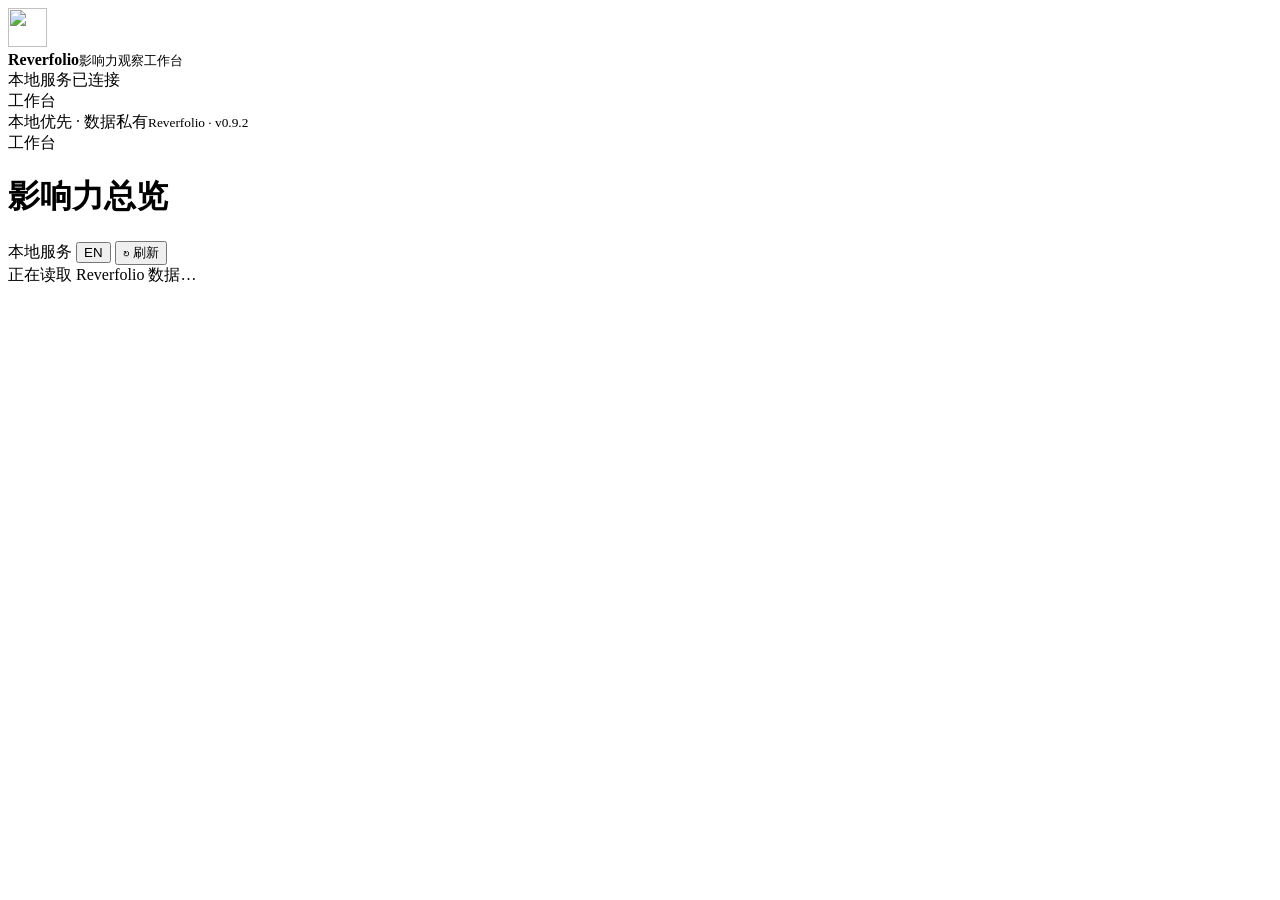
==== internal/echo/web/app.html @ 4c91f540 "docs: finalize public OSS onboarding and bundled dependency notices" ====
<!doctype html>
<html lang="zh-CN">
<head>
  <meta charset="utf-8">
  <meta name="viewport" content="width=device-width,initial-scale=1">
  <meta name="color-scheme" content="light">
  <title>Reverfolio · 影响力工作台</title>
  <link rel="icon" type="image/svg+xml" href="/assets/favicon.svg">
  <link rel="stylesheet" href="/assets/app.css">
  <script defer src="/assets/app.js"></script>
  <script defer src="/assets/dashboard.js"></script>
  <script defer src="/assets/settings.js"></script>
</head>
<body>
  <div class="app">
    <aside class="sidebar">
      <div class="brand"><div class="brand-mark"><img src="/assets/favicon.svg" width="39" height="39" alt="" aria-hidden="true"></div><div><strong>Reverfolio</strong><small data-i18n="影响力观察工作台">影响力观察工作台</small></div></div>
      <div class="sidebar-status"><span class="online-dot"></span><span data-i18n="本地服务">本地服务</span><span class="pill" data-i18n="已连接">已连接</span></div>
      <div class="nav-label" data-i18n="工作台">工作台</div>
      <nav id="navigation" aria-label="Workspaces"></nav>
      <div class="sidebar-bottom"><div class="sidebar-footer"><span data-i18n="本地优先 · 数据私有">本地优先 · 数据私有</span><small>Reverfolio · v0.9.2</small></div></div>
    </aside>
    <div class="main-shell">
      <header class="topbar">
        <div><div class="eyebrow" data-i18n="工作台">工作台</div><h1 id="page-title">影响力总览</h1><p id="page-subtitle"></p></div>
        <div class="top-actions"><span class="sync-indicator"><span class="online-dot"></span><span data-i18n="本地服务">本地服务</span></span>
          <button type="button" class="btn btn-secondary" data-action="open-browser-tab" id="open-browser-tab" title="在标签页中打开" hidden>↗</button>
          <button type="button" class="btn btn-secondary" data-action="toggle-locale" id="locale-button">EN</button>
          <button type="button" class="btn btn-primary" data-action="refresh"><span aria-hidden="true">↻</span> <span data-i18n="刷新">刷新</span></button>
        </div>
      </header>
      <main class="workspace-main">
        <div class="notice" id="notice" role="status" aria-live="polite"></div>
        <section id="view" aria-label="Reverfolio workspace"><div class="loading">正在读取 Reverfolio 数据…</div></section>
      </main>
    </div>
  </div>
</body>
</html>
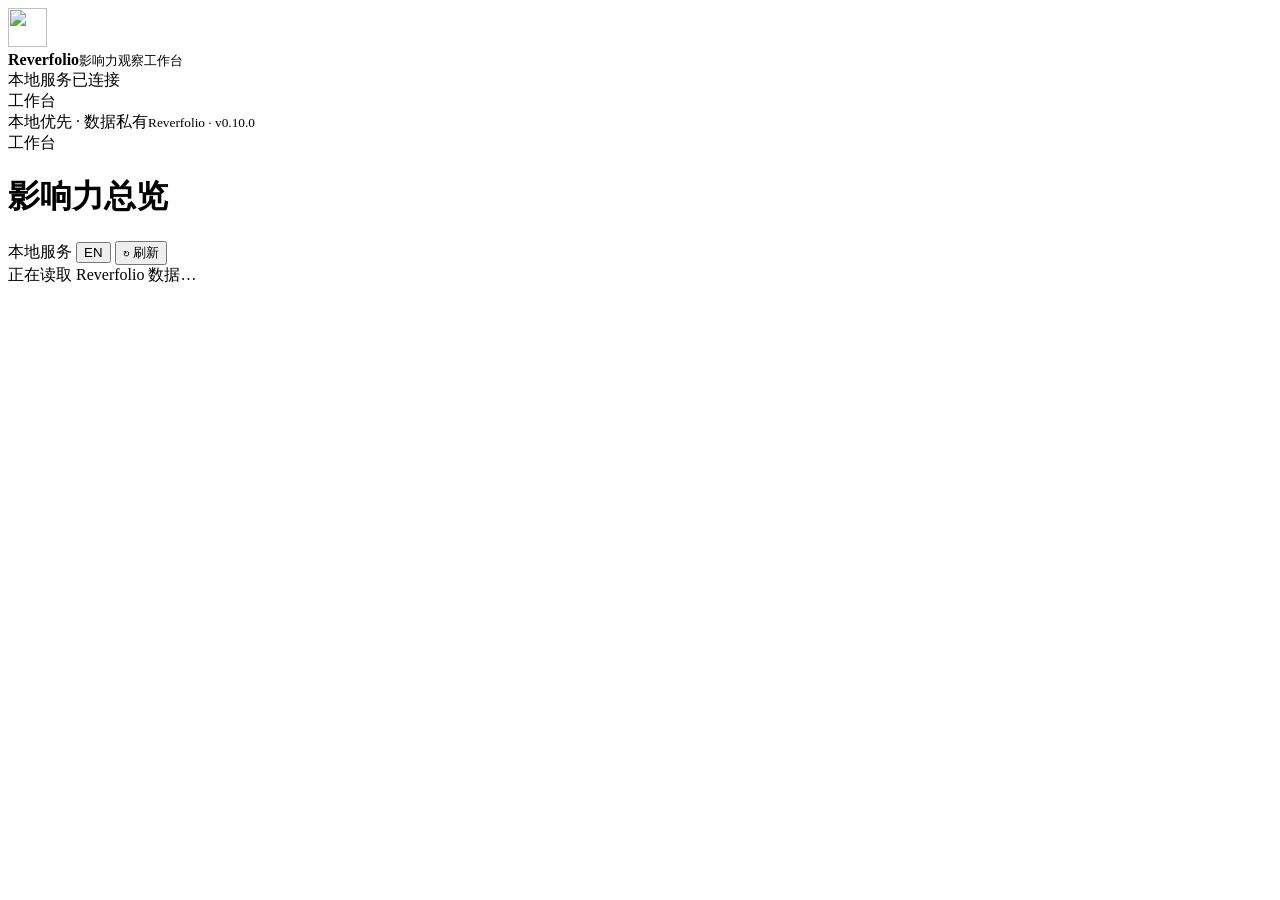
==== commit 2bdb2d56: "chore: finalize v0.10.0 runtime and release documentation" ====
--- a/internal/echo/web/app.html
+++ b/internal/echo/web/app.html
@@ -18,7 +18,7 @@
       <div class="sidebar-status"><span class="online-dot"></span><span data-i18n="本地服务">本地服务</span><span class="pill" data-i18n="已连接">已连接</span></div>
       <div class="nav-label" data-i18n="工作台">工作台</div>
       <nav id="navigation" aria-label="Workspaces"></nav>
-      <div class="sidebar-bottom"><div class="sidebar-footer"><span data-i18n="本地优先 · 数据私有">本地优先 · 数据私有</span><small>Reverfolio · v0.9.2</small></div></div>
+      <div class="sidebar-bottom"><div class="sidebar-footer"><span data-i18n="本地优先 · 数据私有">本地优先 · 数据私有</span><small>Reverfolio · v0.10.0</small></div></div>
     </aside>
     <div class="main-shell">
       <header class="topbar">
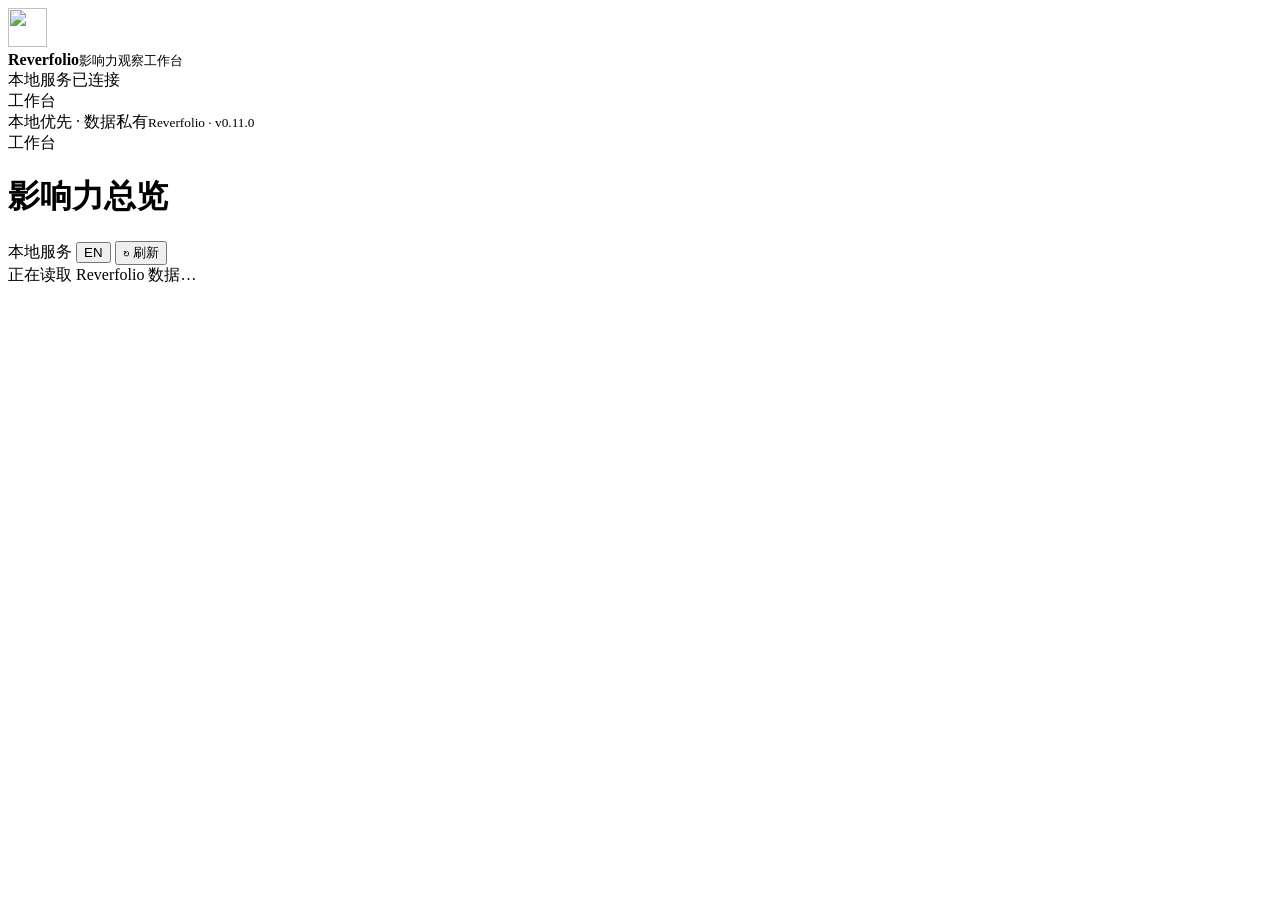
==== commit c3599b65: "chore-release-v0.11.0-version-alignment" ====
--- a/internal/echo/web/app.html
+++ b/internal/echo/web/app.html
@@ -18,7 +18,7 @@
       <div class="sidebar-status"><span class="online-dot"></span><span data-i18n="本地服务">本地服务</span><span class="pill" data-i18n="已连接">已连接</span></div>
       <div class="nav-label" data-i18n="工作台">工作台</div>
       <nav id="navigation" aria-label="Workspaces"></nav>
-      <div class="sidebar-bottom"><div class="sidebar-footer"><span data-i18n="本地优先 · 数据私有">本地优先 · 数据私有</span><small>Reverfolio · v0.10.0</small></div></div>
+      <div class="sidebar-bottom"><div class="sidebar-footer"><span data-i18n="本地优先 · 数据私有">本地优先 · 数据私有</span><small>Reverfolio · v0.11.0</small></div></div>
     </aside>
     <div class="main-shell">
       <header class="topbar">
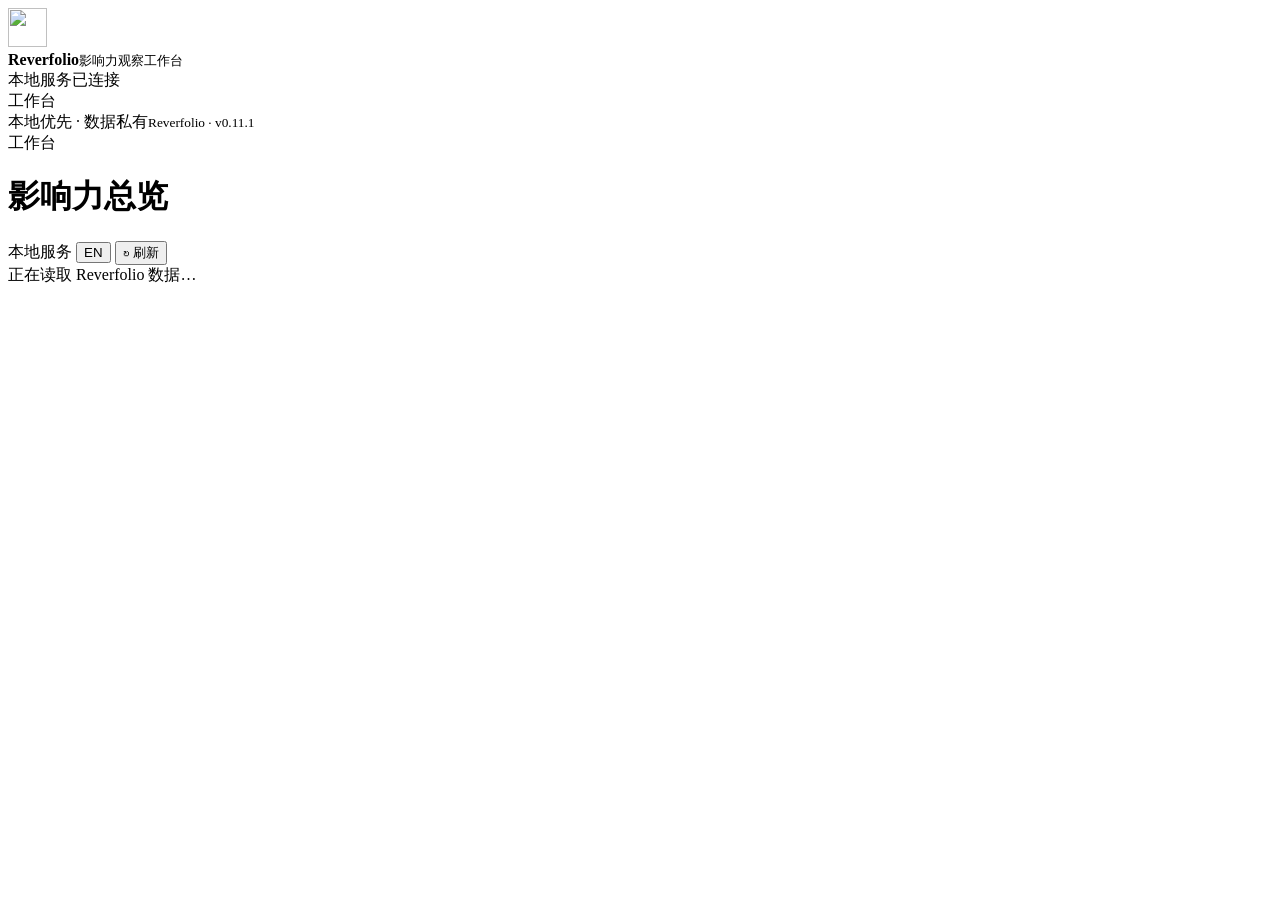
==== commit a3c2c87e: "fix(windows): use user-scoped MCP task registration and GUI installer" ====
--- a/internal/echo/web/app.html
+++ b/internal/echo/web/app.html
@@ -18,7 +18,7 @@
       <div class="sidebar-status"><span class="online-dot"></span><span data-i18n="本地服务">本地服务</span><span class="pill" data-i18n="已连接">已连接</span></div>
       <div class="nav-label" data-i18n="工作台">工作台</div>
       <nav id="navigation" aria-label="Workspaces"></nav>
-      <div class="sidebar-bottom"><div class="sidebar-footer"><span data-i18n="本地优先 · 数据私有">本地优先 · 数据私有</span><small>Reverfolio · v0.11.0</small></div></div>
+      <div class="sidebar-bottom"><div class="sidebar-footer"><span data-i18n="本地优先 · 数据私有">本地优先 · 数据私有</span><small>Reverfolio · v0.11.1</small></div></div>
     </aside>
     <div class="main-shell">
       <header class="topbar">
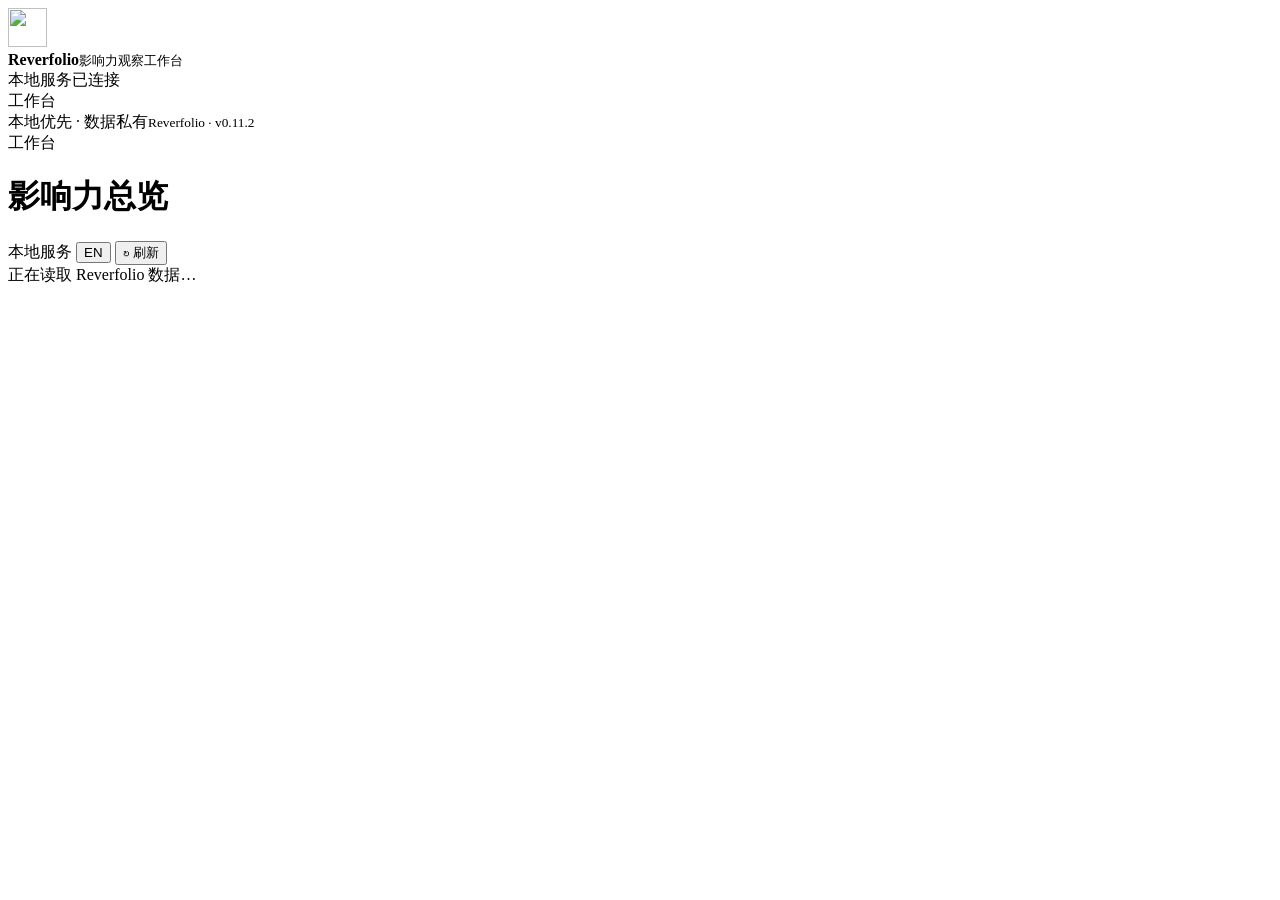
==== commit f57d1ffd: "fix(windows): use native GUI host for app and extension and bump 0.11.2" ====
--- a/internal/echo/web/app.html
+++ b/internal/echo/web/app.html
@@ -18,7 +18,7 @@
       <div class="sidebar-status"><span class="online-dot"></span><span data-i18n="本地服务">本地服务</span><span class="pill" data-i18n="已连接">已连接</span></div>
       <div class="nav-label" data-i18n="工作台">工作台</div>
       <nav id="navigation" aria-label="Workspaces"></nav>
-      <div class="sidebar-bottom"><div class="sidebar-footer"><span data-i18n="本地优先 · 数据私有">本地优先 · 数据私有</span><small>Reverfolio · v0.11.1</small></div></div>
+      <div class="sidebar-bottom"><div class="sidebar-footer"><span data-i18n="本地优先 · 数据私有">本地优先 · 数据私有</span><small>Reverfolio · v0.11.2</small></div></div>
     </aside>
     <div class="main-shell">
       <header class="topbar">
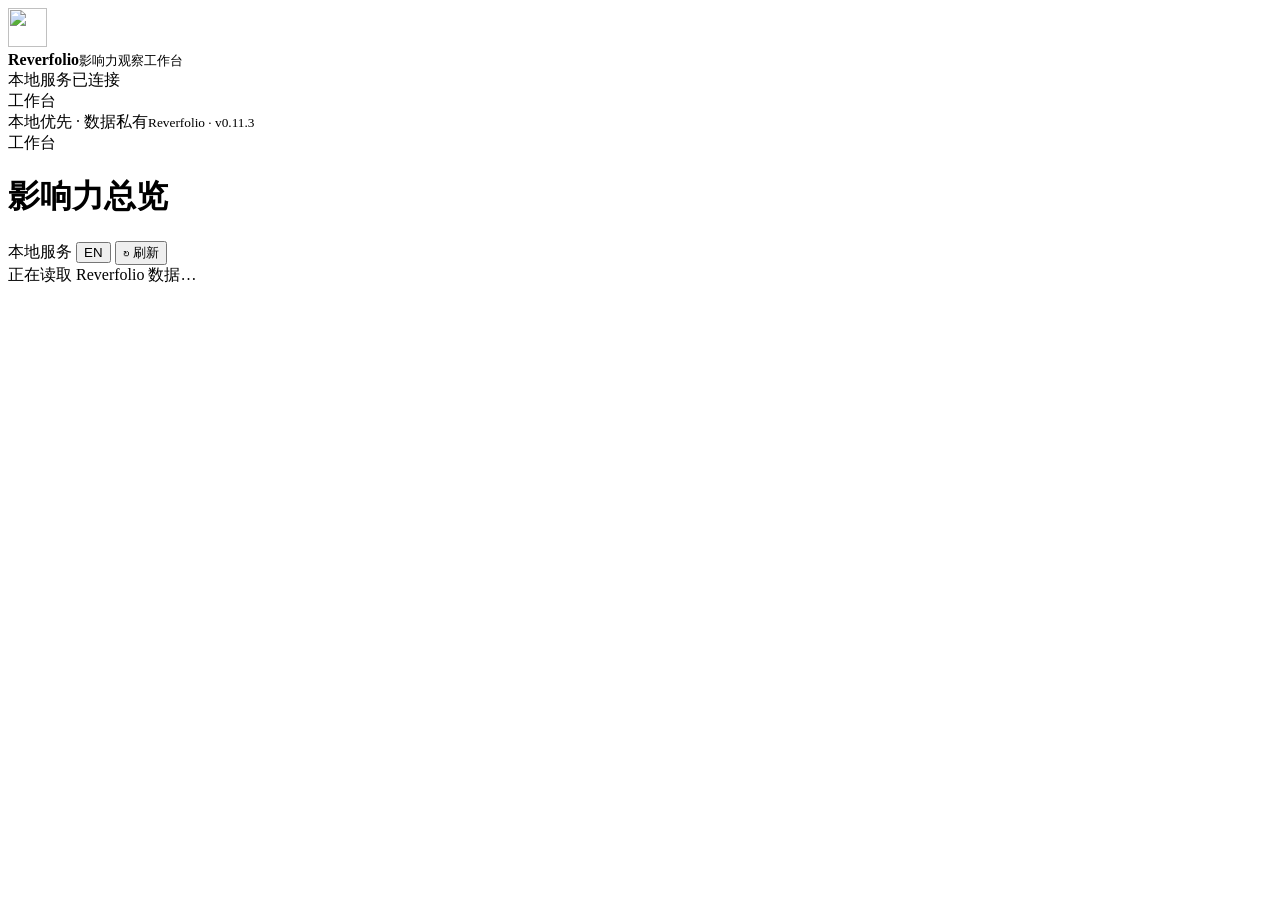
==== commit eff4e78b: "chore(release): align internal/echo/web/app.html with v0.11.3" ====
--- a/internal/echo/web/app.html
+++ b/internal/echo/web/app.html
@@ -18,7 +18,7 @@
       <div class="sidebar-status"><span class="online-dot"></span><span data-i18n="本地服务">本地服务</span><span class="pill" data-i18n="已连接">已连接</span></div>
       <div class="nav-label" data-i18n="工作台">工作台</div>
       <nav id="navigation" aria-label="Workspaces"></nav>
-      <div class="sidebar-bottom"><div class="sidebar-footer"><span data-i18n="本地优先 · 数据私有">本地优先 · 数据私有</span><small>Reverfolio · v0.11.2</small></div></div>
+      <div class="sidebar-bottom"><div class="sidebar-footer"><span data-i18n="本地优先 · 数据私有">本地优先 · 数据私有</span><small>Reverfolio · v0.11.3</small></div></div>
     </aside>
     <div class="main-shell">
       <header class="topbar">
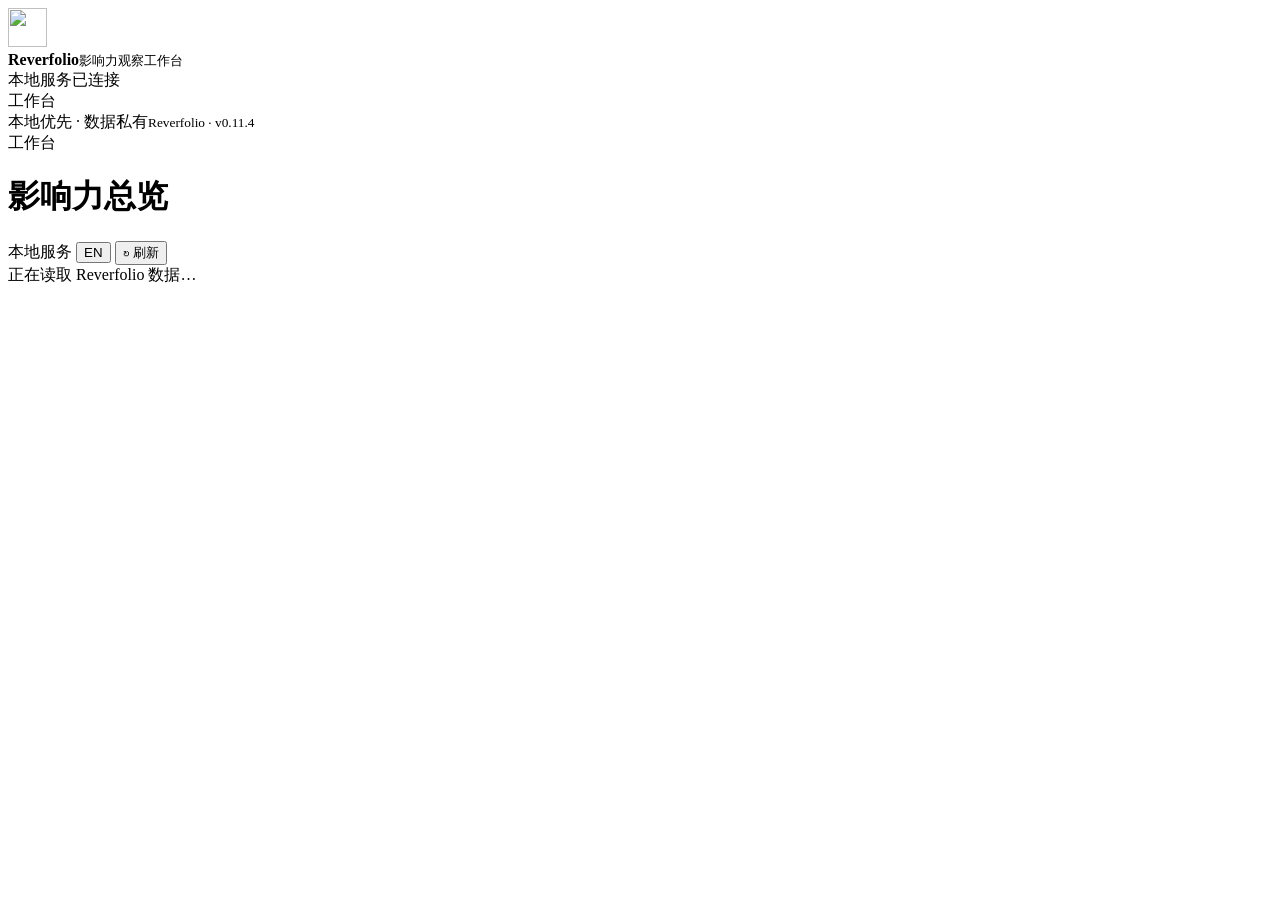
==== commit c6f6d8a5: "release-v0.11.4-native-Windows-installer" ====
--- a/internal/echo/web/app.html
+++ b/internal/echo/web/app.html
@@ -18,7 +18,7 @@
       <div class="sidebar-status"><span class="online-dot"></span><span data-i18n="本地服务">本地服务</span><span class="pill" data-i18n="已连接">已连接</span></div>
       <div class="nav-label" data-i18n="工作台">工作台</div>
       <nav id="navigation" aria-label="Workspaces"></nav>
-      <div class="sidebar-bottom"><div class="sidebar-footer"><span data-i18n="本地优先 · 数据私有">本地优先 · 数据私有</span><small>Reverfolio · v0.11.3</small></div></div>
+      <div class="sidebar-bottom"><div class="sidebar-footer"><span data-i18n="本地优先 · 数据私有">本地优先 · 数据私有</span><small>Reverfolio · v0.11.4</small></div></div>
     </aside>
     <div class="main-shell">
       <header class="topbar">
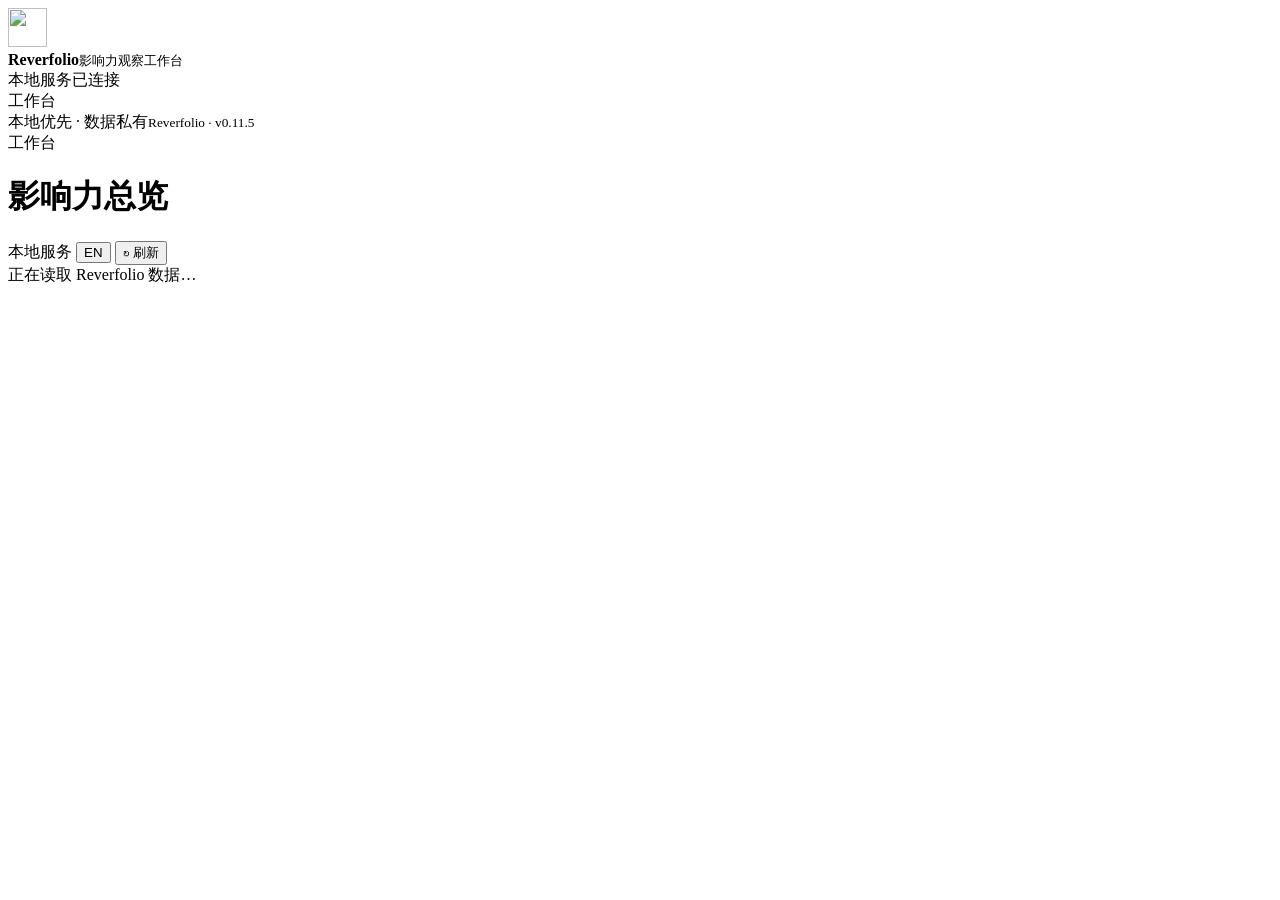
==== commit adb46ff5: "release: bump Reverfolio to v0.11.5" ====
--- a/internal/echo/web/app.html
+++ b/internal/echo/web/app.html
@@ -18,7 +18,7 @@
       <div class="sidebar-status"><span class="online-dot"></span><span data-i18n="本地服务">本地服务</span><span class="pill" data-i18n="已连接">已连接</span></div>
       <div class="nav-label" data-i18n="工作台">工作台</div>
       <nav id="navigation" aria-label="Workspaces"></nav>
-      <div class="sidebar-bottom"><div class="sidebar-footer"><span data-i18n="本地优先 · 数据私有">本地优先 · 数据私有</span><small>Reverfolio · v0.11.4</small></div></div>
+      <div class="sidebar-bottom"><div class="sidebar-footer"><span data-i18n="本地优先 · 数据私有">本地优先 · 数据私有</span><small>Reverfolio · v0.11.5</small></div></div>
     </aside>
     <div class="main-shell">
       <header class="topbar">
